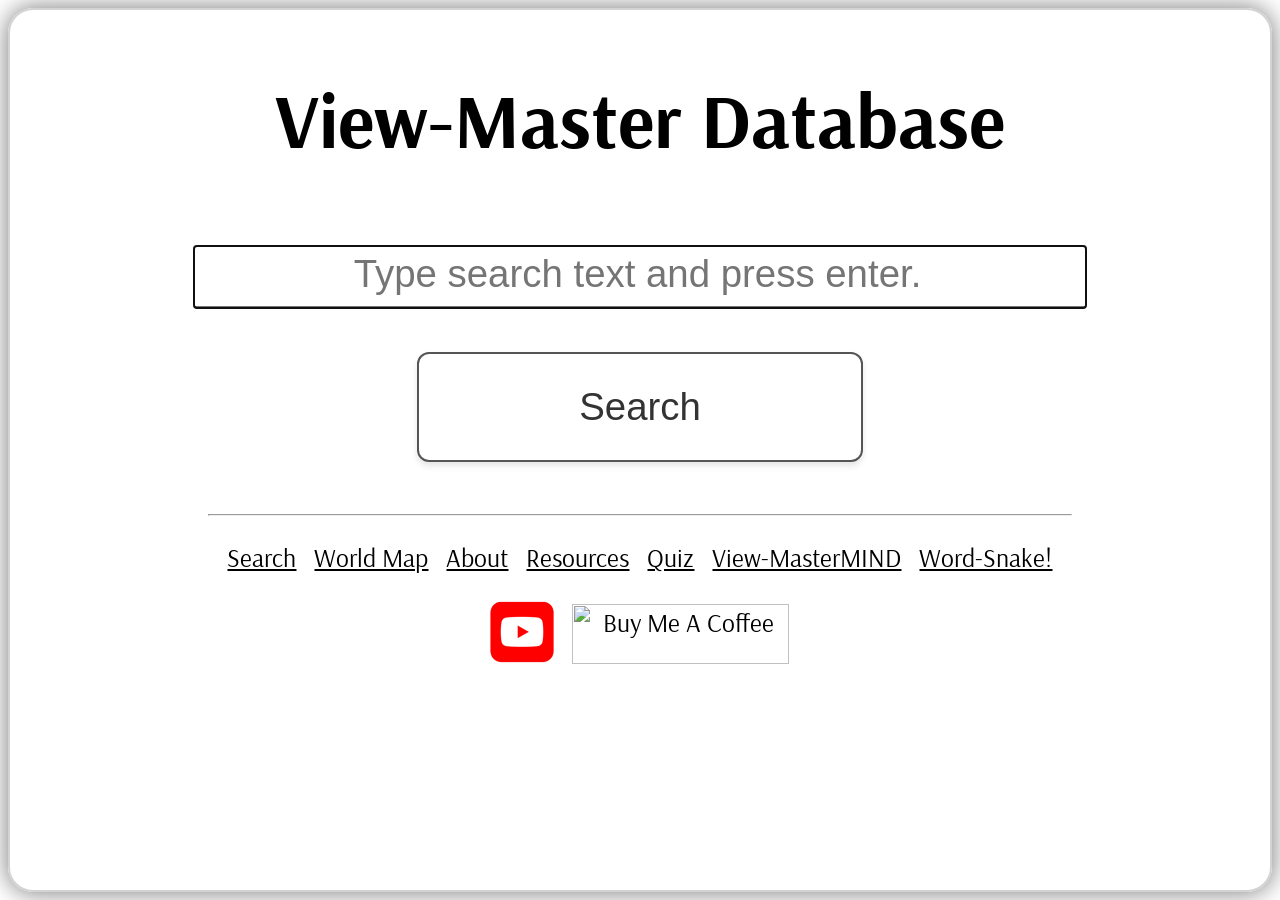
==== index.html @ 70e215e1 "small fixes" ====
<head>

<title>View Master Database - Dave Machin's searchable collection of vintage images and descriptions.</title>
<meta name="description" content="Dave Machin has scanned thousands of View Master images and made them available online at the VMDatabase.com site.  Probably the world's largest online collection of digitized View Master images.">
<meta name="robots" content="index, archive">

<meta name="viewport" content="width=device-width, initial-scale=1.0, maximum-scale=1.0,user-scalable=0">
<script src="https://ajax.googleapis.com/ajax/libs/jquery/3.5.1/jquery.min.js"></script>
<link href='https://fonts.googleapis.com/css?family=Arsenal' rel='stylesheet'>
<link rel="stylesheet" href="./vm2.css">
<link rel="stylesheet" href="./slides2.css">

<meta property="og:url"                content="https://vm.vmdatabase.com/index.html" />
<meta property="og:title"              content="View-Master Database" />
<meta property="og:description"        content="Dave Machin's Searcheable Database of View-Master Reels" />
<meta property="og:image"              content="https://vm.vmdatabase.com/db_OG4.jpg" />



<script>
  $('document').ready(function(){
      $("#footer").load("footer.html");

      const queryString = window.location.search;
      const urlParams = new URLSearchParams(queryString);
      const go_to_this = urlParams.get('go')
      console.log(go_to_this);

      if (go_to_this!=null){
        document.getElementById("search_for_text").value=go_to_this;
        
        SearchReel(go_to_this.trim(),"");
      }

      document.getElementById("search_for_text").focus();

    });


var global_data=null; // hoping this is global and stores each airtable lookup
let touchStartX = 0;


function remove_slideshow(){
  document.getElementById("slide_show_container").style.display="none";
}


  function showImage(index) {
    currentIndex = (index + imageArray.length) % imageArray.length;
    
    document.getElementById("slide_show_image").style.opacity = 0;
    setTimeout(() => {
      document.getElementById("slide_show_image").src = imageArray[currentIndex].url;
      document.getElementById("slide_show_image").style.opacity = 1;
    }, 500);
  }

  function slide_show_next() {
    showImage(currentIndex + 1);
  }

  function slide_show_prev() {
    showImage(currentIndex - 1);
  }


function createSlideshow(dataIndex, startIndex = 0) {

  let currentIndex = startIndex;

  // Touch swipe support
   touchStartX = 0;
  
  // Initialize

  if (dataIndex<0)
  {
    imageArray = global_data.records.flatMap(
      record => record.fields["Image Preview"] || []
    );
  } else {
    imageArray=global_data.records[dataIndex].fields["Image Preview"];
  }
  


  document.getElementById("slide_show_container").style.display="block";
  showImage(currentIndex);
}


    var page_list=[""];
    var current_page=0;
    var slideIndex = 1;

    


    function highlightOccurrences(target, text) {
        if (!target || !text) return text; // Return original text if inputs are empty

        // Escape special characters in target string to use in regex
        const escapedTarget = target.replace(/[-/\\^$*+?.()|[\]{}]/g, "\\$&");

        // Create a regex to find all occurrences of target
        const regex = new RegExp(escapedTarget, 'gi'); // Case insensitive global search

        // Replace occurrences with wrapped HTML tag
        return text.replace(regex, `<mark>$&</mark>`);
    }


    function isValidURL(url) {
        try {
            new URL(url);
            return true;
        } catch (error) {
            return false;
        }
    }

    function getYouTubeThumbnail(url) {
        var videoId = url.match(/[?&]v=([^&]+)/) || url.match(/youtu\.be\/([^?]+)/);
        if (videoId && videoId[1]) {
            return `https://img.youtube.com/vi/${videoId[1]}/maxresdefault.jpg`;
        }
        return null;
    }

    function toTitleCase(str) {
        return str.replace(/\w\S*/g, function(txt){
            return txt.charAt(0).toUpperCase() + txt.substr(1).toLowerCase();
        });
    }


    function clear_picture(){
      document.getElementById("picture_frame").innerHTML=""
      document.getElementById("picture_frame").style.display = 'none';
	    document.getElementById("picture_frame_overlay").style.display = 'none';
    }





	function slide_show(search_for){


      search_for_escaped=search_for.replace(/"/g, '\\"').toLowerCase(); // need to escape double quotes for airtable api query

		search_for_url=encodeURI(search_for_escaped.toLowerCase());
		offset="";
		output_content="";

		  $.ajaxSetup({
			 headers:{
				'Authorization': "Bearer patD5dYFBjdTtIAY8.20d135bce39d21c1b5ca51607082cd53bc1e64158373e0aa0065df8d54c79b0e" //read only token
			 }
		  });

		// same api request as below but no page limit - limiting slideshow to one page of results


		$.get("https://api.airtable.com/v0/app5Q6OlJ3iMkJ8cd/Reels?view=API&pageSize=&sort%5B0%5D%5Bfield%5D=Name&offset="+offset+"&filterByFormula=OR(SEARCH(%22"+search_for_url+"%22%2C+LOWER(%7Bstate%7D))%2CSEARCH(%22"+search_for_url+"%22%2C+LOWER(%7Bimage+description%7D))%2CSEARCH(%22"+search_for_url+"%22%2C+LOWER(%7Bname%7D))%2CSEARCH(%22"+search_for_url+"%22%2C+LOWER(%7BReel+ID+Number%7D)))", function(data, status){

        global_data=data; // even if data is empty overwrite any prior data

				if (data.records[0]){

          createSlideshow(-1,0);

				}

		})

	}

  String.prototype.replaceAll = function(strReplace, strWith) {
      // See http://stackoverflow.com/a/3561711/556609
      var esc = strReplace.replace(/[-\/\\^$*+?.()|[\]{}]/g, '\\$&');
      var reg = new RegExp(esc, 'ig');
      return this.replace(reg, strWith);
  };


function share_page(search_for){
console.log("Sharing: "+search_for);
      navigator.clipboard.writeText("https://vm.vmdatabase.com/index.html?go="+encodeURI(search_for)).then(() => {
            console.log('Search copied to clipboard');
            alert("Search copied to clipboard - paste away!")
          })
          .catch(err => alert(err))
}


  function SearchReel(search_for, offset){


      document.getElementById("search_results").innerHTML = "<img class=\"animated-gif\" src=\"./load.gif\">"


      search_for_escaped=search_for.replace(/"/g, '\\"').toLowerCase(); // need to escape double quotes for airtable api query

      search_for_url=encodeURI(search_for_escaped);

      page_list[current_page]=offset;

      $.ajaxSetup({
         headers:{
				       'Authorization': "Bearer patD5dYFBjdTtIAY8.20d135bce39d21c1b5ca51607082cd53bc1e64158373e0aa0065df8d54c79b0e" //read only token

         }
      });

      $.get("https://api.airtable.com/v0/app5Q6OlJ3iMkJ8cd/Reels?view=API&pageSize=20&sort%5B0%5D%5Bfield%5D=Name&offset="+offset+"&filterByFormula=OR(SEARCH(%22"+search_for_url+"%22%2C+LOWER(%7Bstate%7D))%2CSEARCH(%22"+search_for_url+"%22%2C+LOWER(%7Bimage+description%7D))%2CSEARCH(%22"+search_for_url+"%22%2C+LOWER(%7Bname%7D))%2CSEARCH(%22"+search_for_url+"%22%2C+LOWER(%7BReel+ID+Number%7D)))", function(data, status){

//        var js = JSON.stringify(data);
  //      console.log(js);

        //console.log(data.records[0].id);
        document.getElementById("search_results").innerHTML="";
        output_content="";
        global_data=data; // even if data is empty overwrite any prior data


        if (data.records[0])
          {

              window.scrollTo(0, 0);

				if (current_page==0) {
					//output_content += "<img style=\"cursor:pointer\" src=\"./slide.png\" width=32px onclick=\"slide_show(document.getElementById('search_for_text').value.trim())\">"
          output_content += "<button type=\"button\" onclick=\"slide_show(document.getElementById('search_for_text').value.trim())\">Slideshow</button>"

              if (navigator.share) {
                  output_content += "<button type=\"button\" onclick=\"share_page('"+search_for.replace(/"/g, '&quot;').toLowerCase()+"')\">Copy Search</button>"
              } else {
                  // Fallback
              }

				}

                $.each(data.records, function(index){


                      output_content += "<div class=\"card\">"

                      output_content += "<div class=\"container\"><h2>"
                      output_content += "<a href=\"https://airtable.com/shrD0s6Tu2cU0XDWL/tblARt16RFYyr6j42/viwutcuhSodIOibzQ/"+data.records[index].id+" \" target=\"_blank\"> "
                      output_content += data.records[index].fields["Reel ID Number"]+" - "+toTitleCase(data.records[index].fields.Name)
                      output_content += "</a>"

                      if (data.records[index].fields["Show_Marker"]) {
                        output_content += "<br><img src='./reel_icon.png'></img>"
                      }

                      output_content += "</h2>"
                      output_content += "</div>" //container


                      image_preview=data.records[index].fields["Image Preview"];


                      output_content += "<div class=\"image_group\">"
                      $.each(image_preview, function(index2){
                        //output_content += "<div class=\"box-shadow\" onclick=\"show_image('"+image_preview[index2].url+"')\">"
                        output_content += "<div class=\"box-shadow\" onclick=\"createSlideshow("+index+","+index2+")\">"
                        output_content += "<img  src= \" "+image_preview[index2].url+" \"  >"
                        output_content += "</div>"
                      })
                      output_content += "</div>" //image group


                      if (data.records[index].fields["Image Description"]) {
                        //output_content += "<p>"+data.records[index].fields["Image Description"].replaceAll(search_for,"<mark>"+search_for+"</mark>");+"</p>"
                        output_content += "<p>"+highlightOccurrences(search_for, data.records[index].fields["Image Description"])+"</p>"
                        output_content += "<p>(order of images may not match order of description)</p>"
                      }

                      if (data.records[index].fields["Contributor"]) {
                        output_content += "<p>"
                        output_content += "Reel courtesy of <b>"

                        if (isValidURL(data.records[index].fields["Contributor_URL"])) {
                          output_content += "<a href='"+data.records[index].fields["Contributor_URL"]+"'>"
                        }

                        output_content += data.records[index].fields["Contributor"]

                        if (isValidURL(data.records[index].fields["External_URL"])) {
                          output_content += "</a>"
                        }

                        output_content += "</b>"
                        output_content += "</p>"
                      }

                      if (isValidURL(data.records[index].fields["External_URL"])) {

                        var thumbnailUrl = getYouTubeThumbnail(data.records[index].fields["External_URL"]);

                        output_content += "<p>"
                        output_content += "<a href='"+data.records[index].fields["External_URL"]+"'>"

                        if (thumbnailUrl) {
                            output_content += "<div class='yt-image-container'>"
                            output_content += "<img src='"+thumbnailUrl+"'></img>"
                            output_content += "</div>"
                            output_content += "<br><br>"
                          } else {
                            output_content += "Click Here For More Info"
                          }

                        output_content += "</a>";+"</p>"
                      }

                      //output_content += "<button type=\"button\" onclick=\"slide_show('"+toTitleCase(data.records[index].fields.Name)+"')\">Slideshow</button>"
                      output_content += "</div>" //card
                })

                if (current_page>0){
                  output_content += "<button type=\"button\" onclick=\"current_page--;SearchReel('"+search_for+"','"+page_list[current_page-1]+"')\">Previous</button>"
                }
                if (data.offset){
                  output_content += "<button type=\"button\" onclick=\"current_page++;SearchReel('"+search_for+"','"+data.offset+"')\">Next</button>"
                }
                //console.log(data.offset);
        } else {
            output_content ="<p>None Found - Need To Buy More View-Masters!</p>"
        }
document.getElementById("search_button").style.display="none";
        document.getElementById("search_results").innerHTML = output_content;
      });


    }

</script>

</head>




<body>
  <div class="center">
        <h1>View-Master Database</h1>
        <input type="text" id="search_for_text" autofocus placeholder="Type search text and press enter." onfocus="document.getElementById('search_button').style.display='block';">

        <div id="search_button"><button onclick="newsearch();">Search</button></div>

      <div id="picture_frame_overlay" class="overlay" onclick="clear_picture();">
        <div id="picture_frame" style="padding: 10% 10% 10% 10%" onclick="clear_picture();"></div>
      </div>

      <div id="search_results"></div>

      <div id="slide_show_container" style="position: fixed; top: 0;  left: 0;  width: 100vw;   height: 100vh;  background-color: black; display:none;">
        <button id="slide_show_close_button" style="position:absolute;top:2px;right:2px;font-size:24px;color:white;border:none;cursor: pointer;z-index: 10000;display: inline-block;width: auto;min-width: 0;background: rgba(0,0,0,0.5);">X</button>"
        <img id="slide_show_image" style="max-Width:100%;max-Height:100%;object-fit: contain;transition: opacity 0.5s ease; opacity:1;margin-top: 20px;">;
      </div>




  <div class="center" id="footer"></div>




  <script language="javascript">

document.getElementById("search_for_text").addEventListener("input", (e) => {
  document.getElementById("search_button").style.display='block';
});


  // Click navigation (left/right zones)
  document.getElementById("slide_show_container").addEventListener("click", (e) => {
    const x = e.clientX;
    const width = window.innerWidth;

    if (x < width * 0.3) {
      slide_show_prev();
    } else if (x > width * 0.7) {
      slide_show_next();
    }
  });

// Keyboard navigation (optional bonus)
  window.addEventListener("keydown", (e) => {
    if (e.key === "ArrowRight") slide_show_next();
    if (e.key === "ArrowLeft") slide_show_prev();
    if (e.key === "Escape") remove_slideshow();
  });


  document.getElementById("slide_show_close_button").addEventListener("click", () => {
  remove_slideshow(); // removes the slideshow div from DOM
});



  document.getElementById("slide_show_container").addEventListener("touchstart", (e) => {
    //e.preventDefault();
    touchStartX = e.touches[0].clientX;
  }, { passive: true });

  document.getElementById("slide_show_container").addEventListener("touchmove", (e) => {
    e.preventDefault();  // prevents scroll while swiping inside the div
  }, { passive: false });

  document.getElementById("slide_show_container").addEventListener("touchend", (e) => {
    //e.preventDefault();
    const touchEndX = e.changedTouches[0].clientX;
    const deltaX = touchEndX - touchStartX;

    if (Math.abs(deltaX) > 50) {
      if (deltaX > 0) {
        slide_show_prev(); // swipe right
      } else {
        slide_show_next(); // swipe left
      }
    }
  }, { passive: true });




    function newsearch(){
        page_list=[""];
        current_page=0;

    		$("#search_for_text").blur();
            document.getElementById("search_button").style.display="none";
            SearchReel(document.getElementById('search_for_text').value.trim(), '')
        }



        // Get the input field
        var input = document.getElementById("search_for_text");

        // Execute a function when the user releases a key on the keyboard
        input.addEventListener("keyup", function(event) {
          // Number 13 is the "Enter" key on the keyboard
          if (event.keyCode === 13 && document.getElementById("search_for_text").value.length > 0) {
            event.preventDefault();
            newsearch();
          }
        });

  //  SearchReel("beach","");

  </script>
</body>
---- vm2.css ----
body {
    font-family: 'Arsenal';font-size: 2vw;
    border: 2px solid lightgrey;
    border-radius: 25px;
    box-shadow: 0px 0px 25px 1px grey;
}

h1 {
  font-size: 6vw;
}


h2 {
  font-size: 3vw;
}

h3 {
  font-size: 24px;
}

@media screen and (max-device-width: 450px) {
  h3 {
    font-size: 48px;
  }
}

.table-container {
  position: relative;   /* makes absolute positioning relative to this div */
  
}

.table-icon {
  position: absolute;
  top: 0px;      /* top-right corner of container */
  right: 0;
  width: 8vw;
  height: 8vw;
  cursor: pointer;
  z-index: 10;  /* ensures it sits above the table */
}

.rounded-table {
  border-collapse: separate;
  border-spacing: 0;        /* removes gaps between cells */
  border: 1px solid #444;
  border-radius: 12px;
  overflow: hidden;         /* clips inner corners */
  margin-top: 12px;
}

.rounded-table th,
.rounded-table td {
  border: none;
  padding: 8px;
}

img.animated-gif{
  width: 50%;
  height: auto;
}


input         {
  font-size:3vw;
  padding:6px 10px 10px 5px;
  /*display:block;*/
  width:80%;
  border:none;
  border-bottom:2px solid #757575;
  margin: 2vw;
  text-align: center;
}

@media screen and (max-device-width: 450px) {
  input, select, textarea {
    font-size: 24px;
  }
}

td {
  font-size: 3vw;
}

a {
  text-decoration: underline;
  color: black;
}


blockquote {
    font-size: 20px;

}

button {
  background-color: #ffffff;         /* white background */
  color: #333333;                   /* dark text for contrast */
  border: 2px solid #555555;        /* dark grey border */
  border-radius: 12px;              /* smooth curved corners */
  padding: 0.8em 1.5em;             /* vertical & horizontal padding */
  font-size: 3vw;                   /* responsive font size */
  min-width: 40%;
   margin: 0.5em; 
  cursor: pointer;
  box-shadow: 0 4px 6px rgba(0, 0, 0, 0.1); /* subtle shadow */
  transition: all 0.2s ease-in-out;  /* smooth hover effect */
}

button:hover {
  background-color: #f0f0f0;        /* light grey on hover */
  box-shadow: 0 6px 10px rgba(0, 0, 0, 0.15); /* slightly bigger shadow */
  transform: translateY(-1px);       /* subtle lift effect */
}

@media only screen and (max-device-width: 450px) {
  button {
    height:42px;

  }
}

@media (orientation: landscape) {
.popup_image{

	max-height: 90vh;
  height: 90%;
  max-width: 90vw;
}
}

@media (orientation: portrait) {
  .popup_image {
    max-height: 80vh;
    width: 90%;
    max-width: 90vw;
  }
 }

.floating-panel {
  position: fixed;
  top: 5%;
  left: 5%;
  width: 90%;
  height: 90%;

  background: white;
  border: 1px solid black;
  border-radius: 12px;

  z-index: 9999;

  /* Center content */
  display: flex;
  flex-direction: column;
  justify-content: center;
  align-items: center;

  /* Optional: prevent overflow issues */
  overflow-y: auto;
  box-sizing: border-box;
}

.overlay {
  height: 100%;
  width: 100%;
  position: fixed;
  top: 0;
  left: 0;
  background-color: black;
  display: none;
  z-index: 2;
  justify-content: center;
  align-items: center;
 }


.center {
  margin: auto;
  width: 90%;
  padding: 10px;
  text-align: center;
  /*border: 3px solid green;*/
}

.justify {
  margin: auto;
  width: 90%;
  padding: 10px;
  text-align: justify;
  /*border: 3px solid green;*/
}

.box-shadow {
    position: relative;
    text-align: center;
    /*display: inline;*/
    height: 20vw; /*100px;*/
    width: 20vw; /*100px;*/
    margin: 2vw 1vw 2vw 1vw;
	cursor: pointer;

}

.box-shadow::after {
    box-shadow: inset 0 0 1vw 1vw black;
    border-radius: 25px;
    bottom: 0;
    content: "";
    /*display: block;*/
    left: 0;
    height: 100%;
    width: 100%;
    position: absolute;
    right: 0;
    top: 0;
    /*width: 100px;*/
}

.box-shadow img {
    width: 20vw; /*100px;*/
    height: 20vw; /*100px;*/
    border-radius: 25px;
}

.box-shadow_larger {
    position: relative;
    text-align: center;
    /*display: inline;*/
    /*width: 90vw;*/
    /*width: 40vw;*/
    min-height: 40vw;

}

@media screen and (max-device-width: 450px) {
  .box-shadow_larger {
      position: relative;
      text-align: center;
      /*display: inline;*/
      /*width: 90vw;*/
      width: 75vw;

  }
}

.box-shadow_larger::after {
    box-shadow: inset 0 0 1vw 1vw black;
    border-radius: 25px;
    bottom: 0;
    content: "";
    /*display: block;*/
    left: 0;
    height: 100%;
    width: 100%;
    position: absolute;
    right: 0;
    top: 0;
    /*width: 100px;*/
}

.box-shadow_larger img {
    width: 40vw;
    height: 40vw;
    border-radius: 25px;
}

@media screen and (max-device-width: 450px) {
  .box-shadow_larger img {
      width: 75vw;
      height: 75vw;
      border-radius: 25px;
  }
}




.box-shadow_med {
    position: relative;
    text-align: center;
    /*display: inline;*/
    /*width: 90vw;*/
    /*width: 40vw;*/
    min-height: 20vw;
    margin: 5px 5px 5px 5px;

}

@media screen and (orientation:landscape) {
  .box-shadow_med {
      position: relative;
      text-align: center;
      /*display: inline;*/
      width: 40vw;

  }
}

.box-shadow_med::after {
    box-shadow: inset 0 0 1vw 1vw black;
    border-radius: 25px;
    bottom: 0;
    content: "";
    /*display: block;*/
    left: 0;
    height: 100%;
    width: 100%;
    position: absolute;
    right: 0;
    top: 0;
    /*width: 100px;*/
}

.box-shadow_med img {
    width: 40vw;
    height: 40vw;
    border-radius: 25px;
}

@media screen and (orientation:landscape) {
  .box-shadow_med img {
      width: 40vw;
      height: 40vw;
      border-radius: 25px;
  }
}

.box-shadow_small {
    position: relative;
    text-align: center;
    /*display: inline;*/
    height: 20vw; /*100px;*/
    width: 20vw; /*100px;*/
    margin-top: 2vh;
    margin-left: 1vw;
    margin-right: 1vw;




}

.box-shadow_small::after {
    box-shadow: inset 0 0 1vw 1vw black;
    border-radius: 25px;
    bottom: 0;
    content: "";
    /*display: block;*/
    left: 0;
    height: 100%;
    width: 100%;
    position: absolute;
    right: 0;
    top: 0;
    /*width: 100px;*/
}

.box-shadow_small img {
    width: 20vw; /*100px;*/
    height: 20vw; /*100px;*/
    border-radius: 25px;


}


.card {
  /* Add shadows to create the "card" effect */
  box-shadow: 0 4px 8px 5px rgba(0,0,0,0.4);
  transition: 0.3s;
  padding: 1vw 2vw 1vw 2vw;
  margin: 2vw 2vw 2vw 2vw;
  border-radius: 15px;
}

.trivia_option {
  /* Add shadows to create the "card" effect */
  box-shadow: 0 4px 8px 5px rgba(0,0,0,0.4);
  transition: 0.3s;
  padding: 0vw 1vw 0vw 1vw;
  margin: 1vw 1vw 1vw 1vw;
  border-radius: 15px;
  /*max-width: 40vw;*/
}

/* Add some padding inside the card container */
.container {
  padding: 2px 16px 5px 16px;
}

.image_group {
  display: flex;
  flex-flow: row wrap;
  justify-content: space-between;

}

.yt-image-container {
  position: relative;
  display: inline-block;
  justify-content: center;
  width: 50%;

}

.yt-image-container img {
  display: block;
  width: 100%;
  height: auto;
  border-radius: 10px;
}

.yt-image-container::before {
  content: "";
  position: absolute;
  top: 50%;
  left: 50%;
  transform: translate(-50%, -50%);
  width: 0;
  height: 0;
  border-left: 50px solid rgba(255, 255, 255, 0.7); /* Adjust color and transparency */
  border-top: 30px solid transparent;
  border-bottom: 30px solid transparent;
  pointer-events: none;
}
---- slides2.css ----
* {box-sizing:border-box}

.flex-container_vmm {
  display: flex;
  flex-direction: column;
  justify-content: center;
  /*height:100vh;*/
  max-width: 100%;
  flex-wrap: wrap;
  align-items: center;
  margin: 0px 10px 0px 10px;
}


.flex-container_vmm_images {
  display: flex;
  flex-direction: row;
  justify-content: center;
  /*height:100vh;*/
  max-width: 100%;
  flex-wrap: wrap;
  align-items: center;
  margin-bottom: 25px;

}

.flex-container_vmm_options {
  display: flex;
  flex-direction: row; /* row better for portrait? */
  flex-wrap: wrap;
  /*justify-content: space-around;*/
  justify-content: center;
  align-items: center;
}

.flex-container {
  display: flex;
  flex-direction: column;
  justify-content: center;
  /*height:100vh;*/
  max-width: 100%;
  flex-wrap: wrap;
  align-items: center;
  /*margin: 0px 10px 0px 10px;*/
}

.flex-container_options {
  display: flex;
  flex-direction: row; /* row better for portrait? */
  flex-wrap: wrap;
  /*justify-content: space-around;*/
  justify-content: center;
  align-items: center;
}

@media screen and (orientation:landscape) {
  .flex-container {
    flex-direction: row;
  }
 }

 @media screen and (orientation:landscape) {
   .flex-container_options {
     flex-direction: column;
   }
  }

  .flex-container_images {
    display: flex;
    flex-direction: column;
    justify-content: center;
    /*height:100vh;*/
    max-width: 100%;
    flex-wrap: wrap;
    align-items: center;
    /*margin: 0px 10px 0px 10px;*/
  }

.flex-container_options_images {
    display: flex;
    flex-direction: row; /* row better for portrait? */
    flex-wrap: wrap;
    /*justify-content: space-around;*/
    justify-content: center;
    align-items: center;
  }

.vmm_letter {
    /* Add shadows to create the "card" effect */
    box-shadow: 0 2px 4px 2px rgba(0,0,0,0.4);
    /*padding-top: 1vw;*/
    margin: 2px 2px 2px 2px;
    border-radius: 5px;
    /*
    width: 90px;
    height: 90px;
    */
    width: 7vw;
    height: 7vw;
    font-size: 5vw;
    text-align: center;
    touch-action: manipulation;

  }

  .vmm_break {
    flex-basis: 100%;
    height: 0;
  }

  .bog_letter {
      text-align: center;
      border-bottom: 5px solid lightgrey;
      /* padding: 1vw 3.5vw 1vw 3.5vw; */
      /* padding: 1vw; */
      margin: 2px 2px 2px 2px;
      touch-action: manipulation;
      font-size: 5vw;
      text-align: center;
      font-weight: bold;
      min-width: 7vw;
      height: 7vw;
    }

  .bog_button {
      text-align: center;
      border: 1px solid lightgrey;
      /* padding: 1vw 3.5vw 1vw 3.5vw; */
      padding: 1vw;
      margin: 2px 2px 2px 2px;
      touch-action: manipulation;
      font-size: 2.5vw;
      font-weight: bold;
      min-width: 7vw;
      height: 7vw;
    }

  .vmm_key {
      text-align: center;
      border: 1px solid lightgrey;
      padding: 1vw 3.5vw 1vw 3.5vw;
      margin: 2px 2px 2px 2px;
      touch-action: manipulation;
      font-size: 2.5vw;
      font-weight: bold;
    }

@media screen and (max-device-width: 450px) {
      .vmm_key {
        padding: 5vw 3vw 5vw 3vw;
      }
    }

/* Slideshow container */
.slideshow-container {
  max-height: 90vh;
  height: 90%;
  max-width: 90vw;

}

/* Hide the images by default */
.mySlides {
  display: none;
}

/* Next & previous buttons */
.prev, .next {
  cursor: pointer;
  position: absolute;
  top: 50%;
  width: auto;
  margin-top: -22px;
  padding: 16px;
  color: white;
  font-weight: bold;
  font-size: 24px;
  transition: 0.6s ease;
  border-radius: 0 3px 3px 0;
  user-select: none;
}

.close_slideshow {
  cursor: pointer;
  /*position: absolute;*/
  bottom: 5px;
  /*right: 0;*/
  /*width: auto;*/
  margin:auto;
  /*margin-top: -22px;*/
  /*padding: 16px;*/
  color: white;


}

/* Position the "next button" to the right */
.next {
  right: 0;
  border-radius: 3px 0 0 3px;
}

.prev {
  left: 0;
  border-radius: 3px 0 0 3px;
}

/* On hover, add a black background color with a little bit see-through */
.prev:hover, .next:hover {
  background-color: rgba(0,0,0,0.8);
}

/* Caption text */
.text {
  color: #f2f2f2;
  font-size: 15px;
  padding: 8px 12px;
  position: absolute;
  bottom: 8px;
  width: 100%;
  text-align: center;
}

/* Number text (1/3 etc) */
.numbertext {
  color: #f2f2f2;
  font-size: 12px;
  padding: 8px 12px;
  position: absolute;
  top: 0;
}

/* The dots/bullets/indicators */
.dot {
  cursor: pointer;
  height: 15px;
  width: 15px;
  margin: 0 2px;
  background-color: #bbb;
  border-radius: 50%;
  display: inline-block;
  transition: background-color 0.6s ease;
}

.active, .dot:hover {
  background-color: #717171;
}

/* Fading animation */
.fade {
  -webkit-animation-name: fade;
  -webkit-animation-duration: 0.5s;
  animation-name: fade;
  animation-duration: 0.5s;
}

@-webkit-keyframes fade {
  from {opacity: .4}
  to {opacity: 1}
}

@keyframes fade {
  from {opacity: .4}
  to {opacity: 1}
}
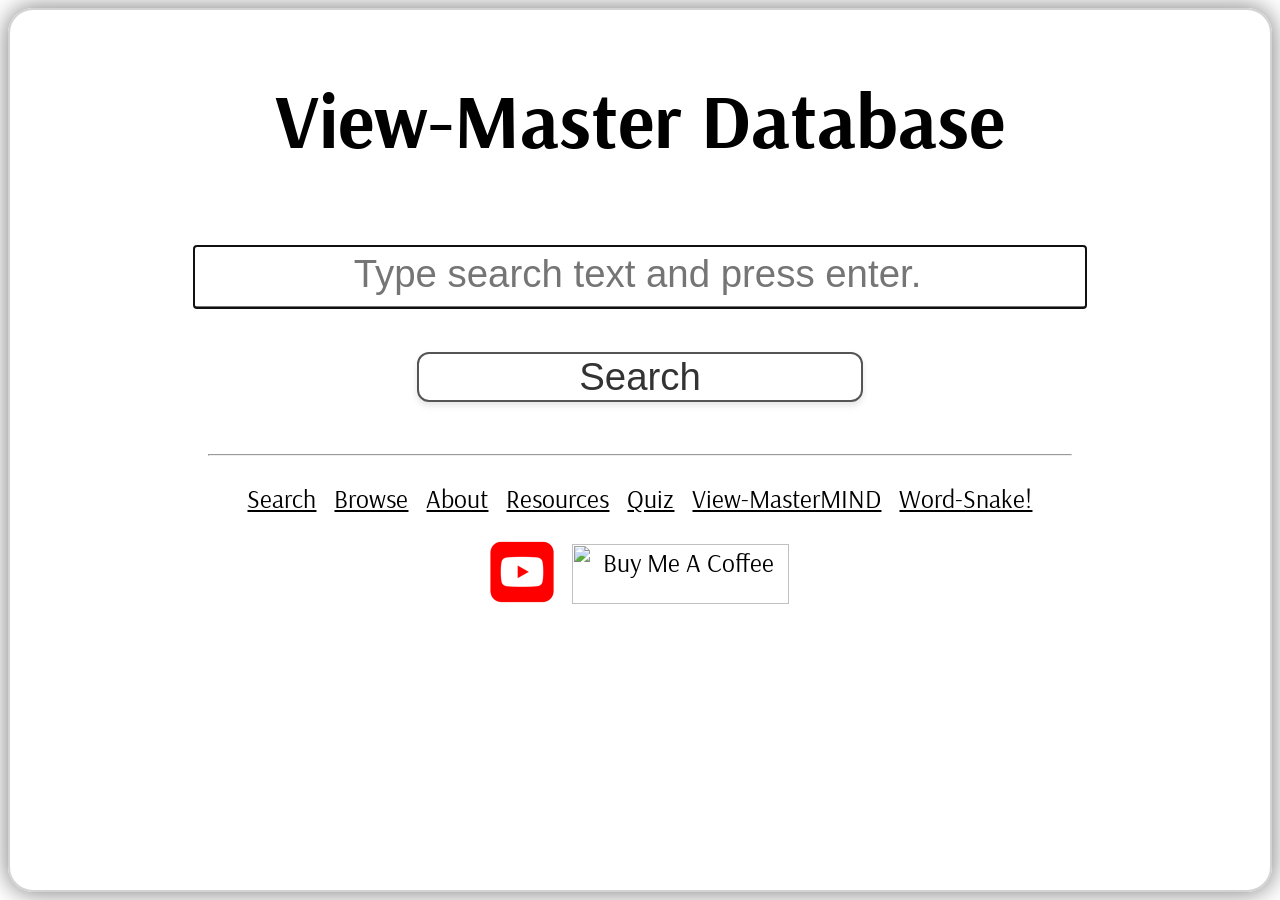
==== commit 9a9b5fea: "test for button" ====
--- a/index.html
+++ b/index.html
@@ -196,7 +196,10 @@
 
 
   function SearchReel(search_for, offset){
-
+console.log("Search length is ", search_for.length);
+    if (search_for.length==0){
+      return;
+    }
 
       document.getElementById("search_results").innerHTML = "<img class=\"animated-gif\" src=\"./load.gif\">"
 
--- a/vm2.css
+++ b/vm2.css
@@ -97,7 +97,7 @@
   color: #333333;                   /* dark text for contrast */
   border: 2px solid #555555;        /* dark grey border */
   border-radius: 12px;              /* smooth curved corners */
-  padding: 0.8em 1.5em;             /* vertical & horizontal padding */
+  /* padding: 0.8em 1.5em;             /* vertical & horizontal padding */
   font-size: 3vw;                   /* responsive font size */
   min-width: 40%;
    margin: 0.5em; 
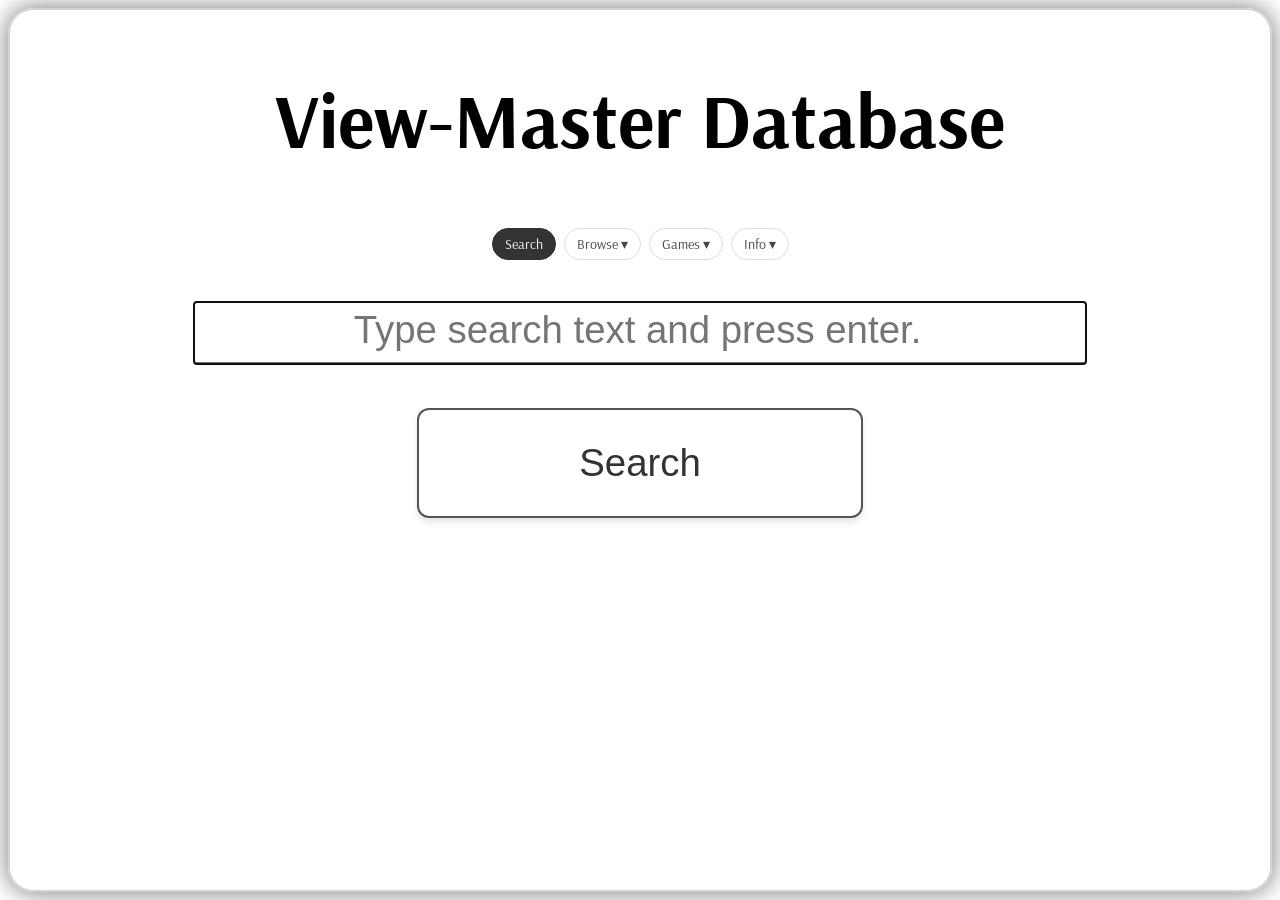
==== commit 673fa6ef: "Added new page navigation across everything" ====
--- a/index.html
+++ b/index.html
@@ -6,10 +6,13 @@
 
 <meta name="viewport" content="width=device-width, initial-scale=1.0, maximum-scale=1.0,user-scalable=0">
 <script src="https://ajax.googleapis.com/ajax/libs/jquery/3.5.1/jquery.min.js"></script>
+<script src="shared.js"></script>
+
 <link href='https://fonts.googleapis.com/css?family=Arsenal' rel='stylesheet'>
 <link rel="stylesheet" href="./vm2.css">
 <link rel="stylesheet" href="./slides2.css">
 
+<meta charset="UTF-8">  
 <meta property="og:url"                content="https://vm.vmdatabase.com/index.html" />
 <meta property="og:title"              content="View-Master Database" />
 <meta property="og:description"        content="Dave Machin's Searcheable Database of View-Master Reels" />
@@ -19,8 +22,8 @@
 
 <script>
   $('document').ready(function(){
-      $("#footer").load("footer.html");
-
+      
+      displayPagePicker("page_picker_nav");
       const queryString = window.location.search;
       const urlParams = new URLSearchParams(queryString);
       const go_to_this = urlParams.get('go')
@@ -196,7 +199,7 @@
 
 
   function SearchReel(search_for, offset){
-console.log("Search length is ", search_for.length);
+
     if (search_for.length==0){
       return;
     }
@@ -235,14 +238,17 @@
 
 				if (current_page==0) {
 					//output_content += "<img style=\"cursor:pointer\" src=\"./slide.png\" width=32px onclick=\"slide_show(document.getElementById('search_for_text').value.trim())\">"
-          output_content += "<button type=\"button\" onclick=\"slide_show(document.getElementById('search_for_text').value.trim())\">Slideshow</button>"
-
-              if (navigator.share) {
-                  output_content += "<button type=\"button\" onclick=\"share_page('"+search_for.replace(/"/g, '&quot;').toLowerCase()+"')\">Copy Search</button>"
-              } else {
-                  // Fallback
-              }
-
+          if (search_for.length>0)
+
+            {
+                output_content += "<button type=\"button\" onclick=\"slide_show('"+search_for+"')\">Slideshow</button>"
+
+                    if (navigator.share) {
+                        output_content += "<button type=\"button\" onclick=\"share_page('"+search_for.replace(/"/g, '&quot;').toLowerCase()+"')\">Copy Search</button>"
+                    } else {
+                        // Fallback
+                    }
+            }
 				}
 
                 $.each(data.records, function(index){
@@ -350,6 +356,7 @@
 <body>
   <div class="center">
         <h1>View-Master Database</h1>
+        <div style=" display: flex; justify-content: center;" id="page_picker_nav"></div>
         <input type="text" id="search_for_text" autofocus placeholder="Type search text and press enter." onfocus="document.getElementById('search_button').style.display='block';">
 
         <div id="search_button"><button onclick="newsearch();">Search</button></div>
--- a/vm2.css
+++ b/vm2.css
@@ -22,6 +22,83 @@
   h3 {
     font-size: 48px;
   }
+}
+.page-picker {
+  display: flex;
+  gap: 8px;
+  padding: 8px;
+  flex-wrap: nowrap;        /* force one row */
+  align-items: center;
+  margin-bottom: 8px;
+}
+
+/* Base pill */
+.page-item {
+  padding: 6px 12px;
+  border-radius: 999px;
+  font-size: 14px;
+  border: 1px solid #ddd;
+  background: #fff;
+  color: #444;
+  text-decoration: none;
+  cursor: pointer;
+  white-space: nowrap;
+  transition: all 0.2s ease;
+}
+
+.page-item:hover {
+  background: #f2f2f2;
+}
+
+/* Selected */
+.page-item.selected {
+  background: #333;
+  color: #fff;
+  border-color: #333;
+}
+
+/* Group wrapper */
+.page-group {
+  position: relative;
+}
+
+/* Dropdown (overlay, doesn't affect height) */
+.page-dropdown {
+  display: none;
+  position: absolute;
+  top: 110%;
+  right: 0;
+  background: white;
+  border: 1px solid #ddd;
+  border-radius: 10px;
+  box-shadow: 0 6px 16px rgba(0,0,0,0.15);
+  padding: 6px;
+  min-width: 140px;
+  z-index: 1000;
+}
+
+/* Show on hover */
+.page-group:hover .page-dropdown {
+  display: block;
+}
+
+/* Dropdown items */
+.dropdown-item {
+  display: block;
+  padding: 6px 10px;
+  border-radius: 6px;
+  text-decoration: none;
+  color: #333;
+  font-size: 13px;
+}
+
+.dropdown-item:hover {
+  background: #f2f2f2;
+}
+
+.dropdown-item.selected {
+  background: #333;
+  color: #fff;
 }
 
 .table-container {
@@ -97,7 +174,7 @@
   color: #333333;                   /* dark text for contrast */
   border: 2px solid #555555;        /* dark grey border */
   border-radius: 12px;              /* smooth curved corners */
-  /* padding: 0.8em 1.5em;             /* vertical & horizontal padding */
+  padding: 0.8em 1.5em;             /* vertical & horizontal padding */
   font-size: 3vw;                   /* responsive font size */
   min-width: 40%;
    margin: 0.5em; 
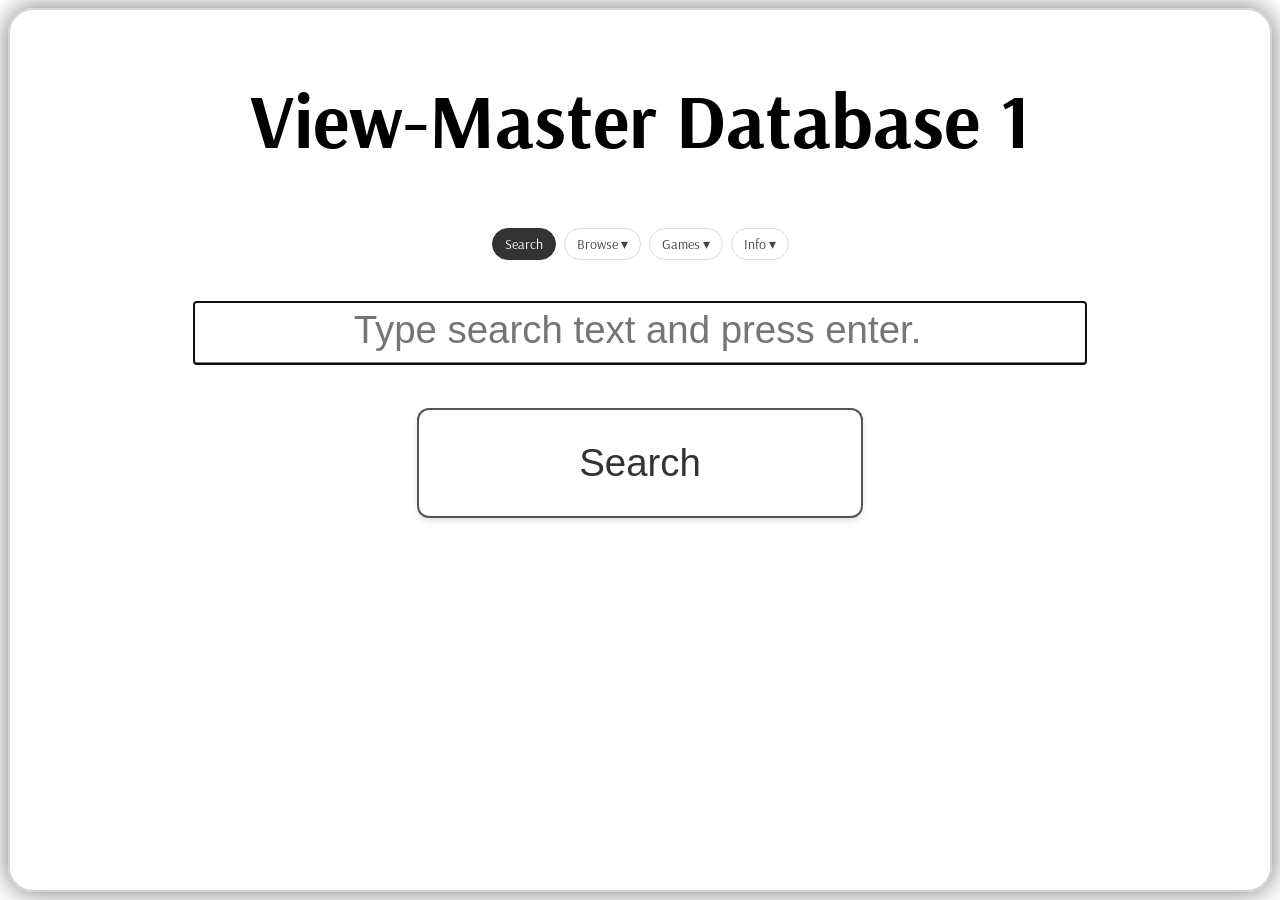
==== commit b379ae0e: "test 1" ====
--- a/index.html
+++ b/index.html
@@ -355,7 +355,7 @@
 
 <body>
   <div class="center">
-        <h1>View-Master Database</h1>
+        <h1>View-Master Database 1</h1>
         <div style=" display: flex; justify-content: center;" id="page_picker_nav"></div>
         <input type="text" id="search_for_text" autofocus placeholder="Type search text and press enter." onfocus="document.getElementById('search_button').style.display='block';">
 
--- a/vm2.css
+++ b/vm2.css
@@ -77,8 +77,13 @@
   z-index: 1000;
 }
 
-/* Show on hover */
+/* show on hover (desktop) */
 .page-group:hover .page-dropdown {
+  display: block;
+}
+
+/* show when clicked (mobile) */
+.page-group.open .page-dropdown {
   display: block;
 }
 
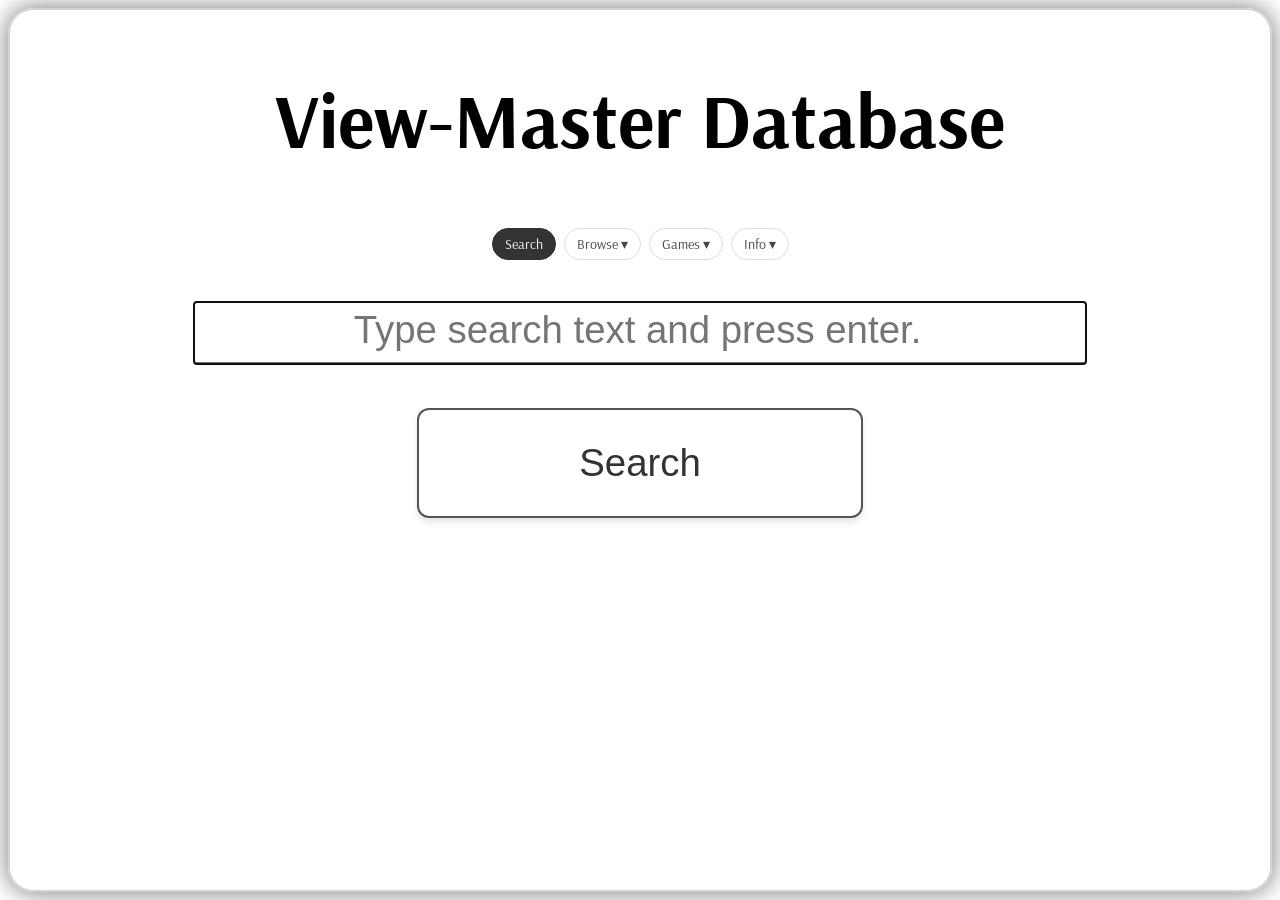
==== commit 1cdde833: "Fixes for mobile" ====
--- a/index.html
+++ b/index.html
@@ -4,7 +4,7 @@
 <meta name="description" content="Dave Machin has scanned thousands of View Master images and made them available online at the VMDatabase.com site.  Probably the world's largest online collection of digitized View Master images.">
 <meta name="robots" content="index, archive">
 
-<meta name="viewport" content="width=device-width, initial-scale=1.0, maximum-scale=1.0,user-scalable=0">
+        <meta name="viewport" content="width=device-width, initial-scale=1">
 <script src="https://ajax.googleapis.com/ajax/libs/jquery/3.5.1/jquery.min.js"></script>
 <script src="shared.js"></script>
 
@@ -355,7 +355,7 @@
 
 <body>
   <div class="center">
-        <h1>View-Master Database 1</h1>
+        <h1>View-Master Database</h1>
         <div style=" display: flex; justify-content: center;" id="page_picker_nav"></div>
         <input type="text" id="search_for_text" autofocus placeholder="Type search text and press enter." onfocus="document.getElementById('search_button').style.display='block';">
 
--- a/vm2.css
+++ b/vm2.css
@@ -15,14 +15,10 @@
 }
 
 h3 {
-  font-size: 24px;
-}
-
-@media screen and (max-device-width: 450px) {
-  h3 {
-    font-size: 48px;
-  }
-}
+  font-size: 3vw;
+}
+
+
 .page-picker {
   display: flex;
   gap: 8px;
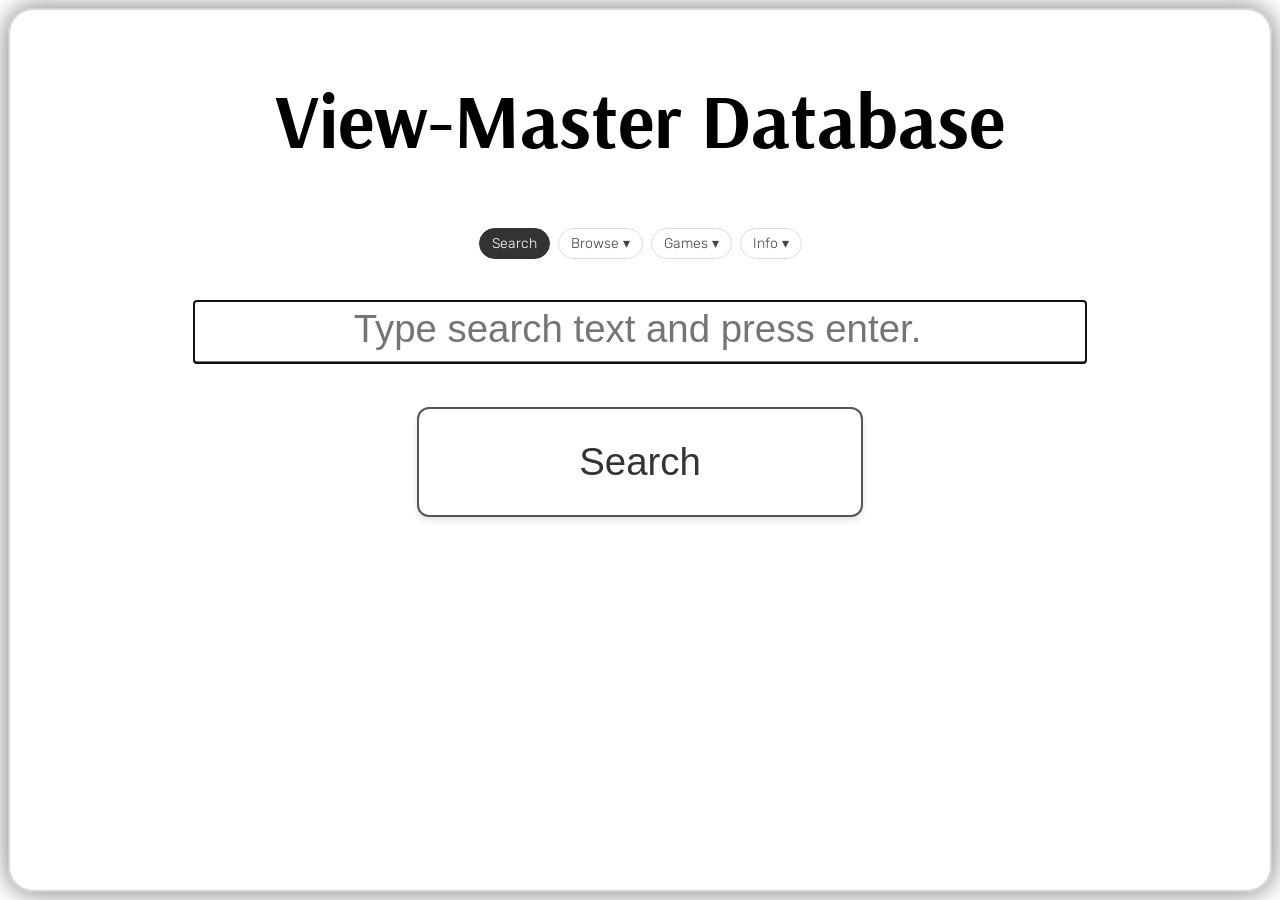
==== commit 06697ef9: "font changes and minor format tweaks" ====
--- a/index.html
+++ b/index.html
@@ -8,7 +8,12 @@
 <script src="https://ajax.googleapis.com/ajax/libs/jquery/3.5.1/jquery.min.js"></script>
 <script src="shared.js"></script>
 
-<link href='https://fonts.googleapis.com/css?family=Arsenal' rel='stylesheet'>
+
+        <link rel="preconnect" href="https://fonts.googleapis.com">
+        <link rel="preconnect" href="https://fonts.gstatic.com" crossorigin>
+        <link href="https://fonts.googleapis.com/css2?family=Arsenal:ital,wght@0,400;0,700;1,400;1,700&family=Rubik:ital,wght@0,300..900;1,300..900&display=swap" rel="stylesheet">
+
+
 <link rel="stylesheet" href="./vm2.css">
 <link rel="stylesheet" href="./slides2.css">
 
@@ -16,7 +21,7 @@
 <meta property="og:url"                content="https://vm.vmdatabase.com/index.html" />
 <meta property="og:title"              content="View-Master Database" />
 <meta property="og:description"        content="Dave Machin's Searcheable Database of View-Master Reels" />
-<meta property="og:image"              content="https://vm.vmdatabase.com/db_OG4.jpg" />
+<meta property="og:image"              content="https://vm.vmdatabase.com/db_OB5.jpg" />
 
 
 
@@ -262,7 +267,7 @@
                       output_content += "</a>"
 
                       if (data.records[index].fields["Show_Marker"]) {
-                        output_content += "<br><img src='./reel_icon.png'></img>"
+                        output_content += "<br><img src='./reel_icon.png'></img>" // can't remember what the point of this was?
                       }
 
                       output_content += "</h2>"
--- a/vm2.css
+++ b/vm2.css
@@ -1,21 +1,35 @@
 body {
-    font-family: 'Arsenal';font-size: 2vw;
+    font-family: 'Rubik', sans-serif;;
+    font-size: clamp(14px, 1.75vw, 24px);
+    font-optical-sizing: auto;
+    font-weight: 300;
+    font-style: normal;
     border: 2px solid lightgrey;
     border-radius: 25px;
     box-shadow: 0px 0px 25px 1px grey;
 }
 
 h1 {
+  font-family: 'Arsenal', serif;
+  font-weight: 700;
+  font-style: normal;
   font-size: 6vw;
 }
 
 
 h2 {
+  font-family: 'Arsenal', serif;
   font-size: 3vw;
+  font-weight: 400;
+  font-style: normal;
 }
 
 h3 {
+  font-family: 'Arsenal', serif;
   font-size: 3vw;
+  font-weight: 400;
+  font-style: normal;
+
 }
 
 
@@ -91,6 +105,7 @@
   text-decoration: none;
   color: #333;
   font-size: 13px;
+  white-space: nowrap;
 }
 
 .dropdown-item:hover {
@@ -409,9 +424,9 @@
     /*display: inline;*/
     height: 20vw; /*100px;*/
     width: 20vw; /*100px;*/
-    margin-top: 2vh;
-    margin-left: 1vw;
-    margin-right: 1vw;
+    margin-top: 0.5vh;
+    margin-left: 0vw;
+    margin-right: 0.1vw;
 
 
 
@@ -501,3 +516,4 @@
   border-bottom: 30px solid transparent;
   pointer-events: none;
 }
+
--- a/slides2.css
+++ b/slides2.css
@@ -95,9 +95,9 @@
     width: 90px;
     height: 90px;
     */
-    width: 7vw;
-    height: 7vw;
-    font-size: 5vw;
+    width: 8vw;
+    height: 8vw;
+    font-size: 6vw;
     text-align: center;
     touch-action: manipulation;
 
@@ -117,7 +117,7 @@
       touch-action: manipulation;
       font-size: 5vw;
       text-align: center;
-      font-weight: bold;
+      
       min-width: 7vw;
       height: 7vw;
     }
@@ -130,7 +130,7 @@
       margin: 2px 2px 2px 2px;
       touch-action: manipulation;
       font-size: 2.5vw;
-      font-weight: bold;
+      
       min-width: 7vw;
       height: 7vw;
     }
@@ -142,7 +142,7 @@
       margin: 2px 2px 2px 2px;
       touch-action: manipulation;
       font-size: 2.5vw;
-      font-weight: bold;
+      
     }
 
 @media screen and (max-device-width: 450px) {
@@ -173,7 +173,7 @@
   margin-top: -22px;
   padding: 16px;
   color: white;
-  font-weight: bold;
+  
   font-size: 24px;
   transition: 0.6s ease;
   border-radius: 0 3px 3px 0;
